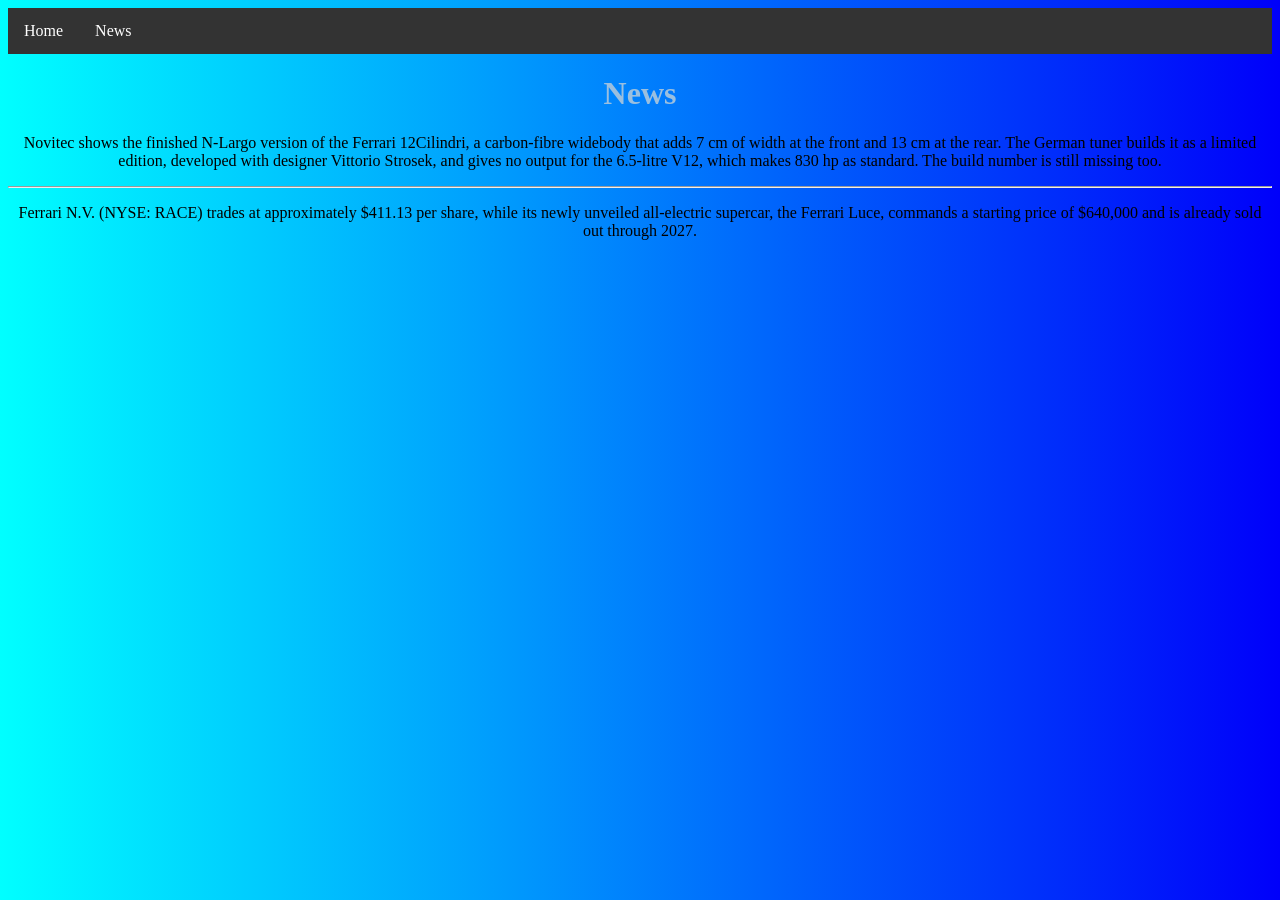
==== news.html @ 562c8e23 "Add files via upload" ====
<html>
  <head>
    <title>Ferrari</title>
    <link rel="shortcut icon" href="https://images.seeklogo.com/logo-png/51/1/ferrari-logo-png_seeklogo-512505.png" type="image/x-icon">
    <link rel="stylesheet" href="style.css" />
  </head>
  <body>

        <ul>
  <li><a class="active" href="index.html">Home</a></li>
  <li><a href="news.html">News</a></li>
</ul>
    <center>
        <h1> News</h1>


        <p>
        Novitec shows the finished N-Largo version of the Ferrari 12Cilindri, a carbon-fibre widebody that adds 7 cm of width at the front and 13 cm at the rear. The German tuner builds it as a limited edition, developed with designer Vittorio Strosek, and gives no output for the 6.5-litre V12, which makes 830 hp as standard. The build number is still missing too.
        </p>

        <hr>
       
        <p>
Ferrari N.V. (NYSE: RACE) trades at approximately $411.13 per share, while its newly unveiled all-electric supercar, the Ferrari Luce, commands a starting price of $640,000 and is already sold out through 2027.
        </p>
    </center>
   
      
  </body>
</html>
---- style.css ----
p {
  color: rgb(0, 0, 0);
}
h2 {
  color: rgb(9, 58, 132);
  background-color: rgb(251, 3, 3);
}
body {
  color: rgb(154, 191, 223);
  
  background:linear-gradient(to right, rgb(0, 255, 255),rgb(0,0,250));
}

div
{
background-color: rgba(239, 234, 234, 0.175);
border-radius: 20px}

ul {
  list-style-type: none;
  margin: 0;
  padding: 0;
  overflow: hidden;
  background-color: #333;
}

li {
  float: left;
}

li a {
  display: block;
  color: white;
  text-align: center;
  padding: 14px 16px;
  text-decoration: none;
}

li a:hover {
  background-color: #111;
}
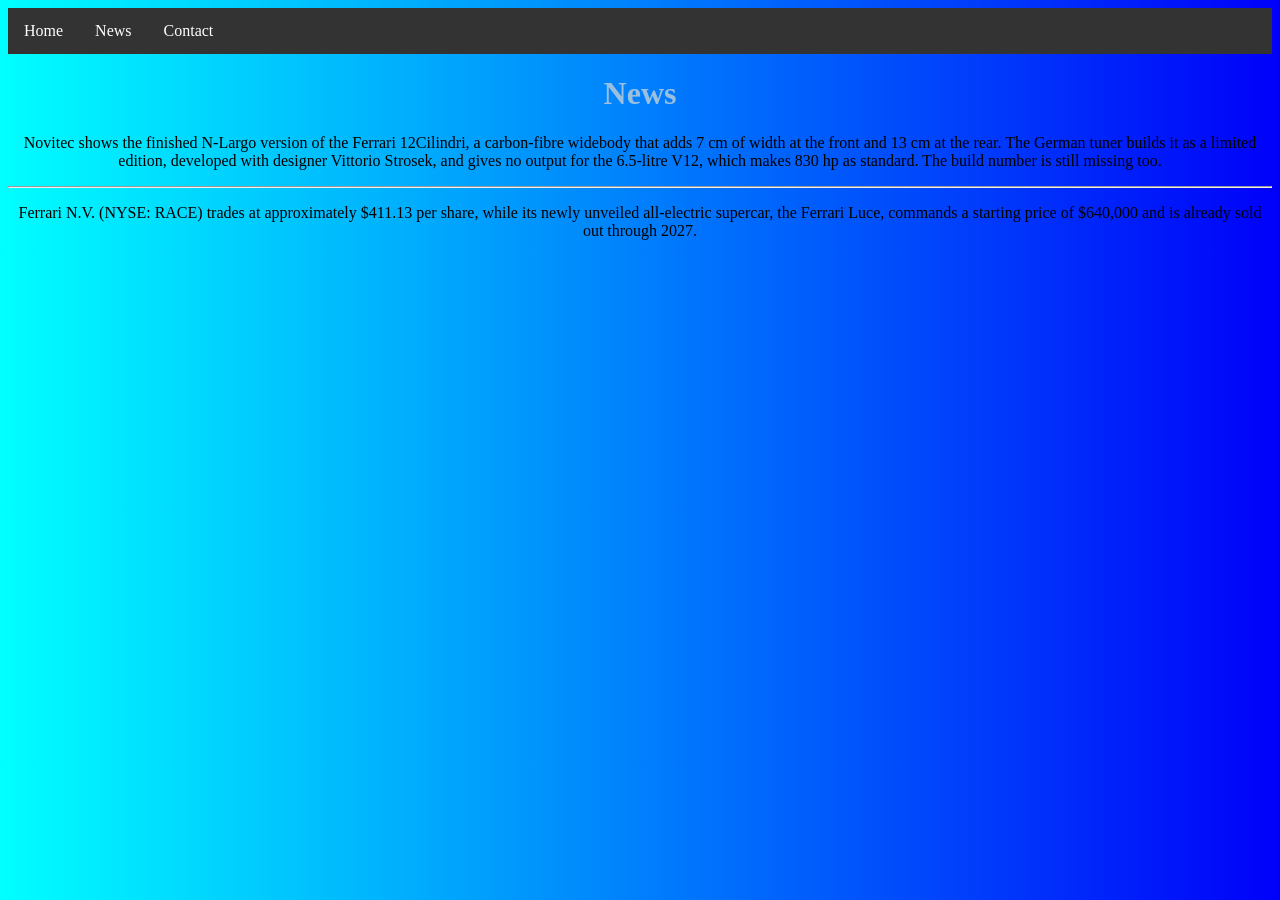
==== commit 7495fec4: "Add files via upload" ====
--- a/news.html
+++ b/news.html
@@ -9,6 +9,7 @@
         <ul>
   <li><a class="active" href="index.html">Home</a></li>
   <li><a href="news.html">News</a></li>
+    <li><a href="contact.html">Contact</a></li>
 </ul>
     <center>
         <h1> News</h1>
